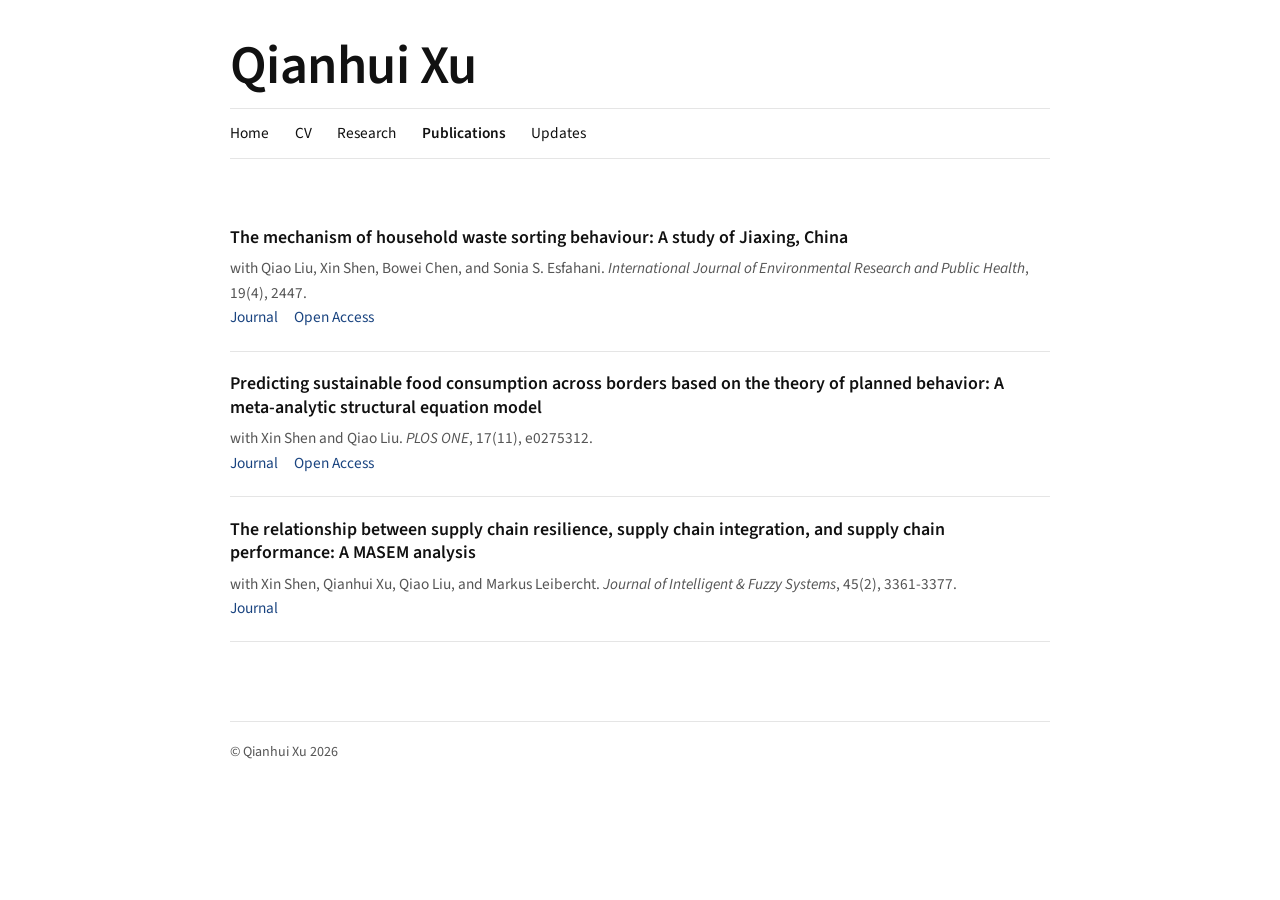
==== publications.html @ 6787dcac "Simplify inner pages and complete supply chain citation - Remove page-title + description blocks fro" ====
<!DOCTYPE html>
<html lang="en">
<head>
  <meta charset="UTF-8">
  <meta name="viewport" content="width=device-width, initial-scale=1.0">
  <title>Publications | Qianhui Xu</title>
  <link rel="preconnect" href="https://fonts.googleapis.com">
  <link rel="preconnect" href="https://fonts.gstatic.com" crossorigin>
  <link
    href="https://fonts.googleapis.com/css2?family=Source+Sans+3:wght@400;500;600;700&display=swap"
    rel="stylesheet"
  >
  <link rel="icon" type="image/png" href="assets/favicon.png">
  <link rel="stylesheet" href="style.css">
</head>
<body>
  <header class="site-header">
    <div class="container">
      <div class="site-name"><a href="index.html" style="color:inherit;text-decoration:none">Qianhui Xu</a></div>
      <nav class="site-nav" aria-label="Primary">
        <a href="index.html">Home</a>
        <a href="assets/cv-econ.pdf" target="_blank" rel="noreferrer">CV</a>
        <a href="research.html">Research</a>
        <a class="is-current" href="publications.html">Publications</a>
        <a href="updates.html">Updates</a>
      </nav>
    </div>
  </header>

  <main class="page-main">
    <section class="page-header">
      <div class="container page-block">
        <div class="publication-list">
          <article class="publication-item">
            <h3>The mechanism of household waste sorting behaviour: A study of Jiaxing, China</h3>
            <p>with Qiao Liu, Xin Shen, Bowei Chen, and Sonia S. Esfahani. <em>International Journal of Environmental Research and Public Health</em>, 19(4), 2447.</p>
            <p class="item-links">
              <a href="https://doi.org/10.3390/ijerph19042447" target="_blank" rel="noreferrer">Journal</a>
              <a href="https://pmc.ncbi.nlm.nih.gov/articles/PMC8878707/" target="_blank" rel="noreferrer">Open Access</a>
            </p>
          </article>

          <article class="publication-item">
            <h3>Predicting sustainable food consumption across borders based on the theory of planned behavior: A meta-analytic structural equation model</h3>
            <p>with Xin Shen and Qiao Liu. <em>PLOS ONE</em>, 17(11), e0275312.</p>
            <p class="item-links">
              <a href="https://doi.org/10.1371/journal.pone.0275312" target="_blank" rel="noreferrer">Journal</a>
              <a href="https://pmc.ncbi.nlm.nih.gov/articles/PMC9668161/" target="_blank" rel="noreferrer">Open Access</a>
            </p>
          </article>

          <article class="publication-item">
            <h3>The relationship between supply chain resilience, supply chain integration, and supply chain performance: A MASEM analysis</h3>
            <p>with Xin Shen, Qianhui Xu, Qiao Liu, and Markus Leibercht. <em>Journal of Intelligent &amp; Fuzzy Systems</em>, 45(2), 3361-3377.</p>
            <p class="item-links">
              <a href="https://doi.org/10.3233/JIFS-220649" target="_blank" rel="noreferrer">Journal</a>
            </p>
          </article>
        </div>
      </div>
    </section>
  </main>

  <footer class="site-footer">
    <div class="container footer-wrap">
      <p>&copy; Qianhui Xu <span id="copyright-year">2026</span></p>
    </div>
  </footer>
  <script>document.getElementById('copyright-year').textContent=new Date().getFullYear();</script>
</body>
</html>
---- style.css ----
:root {
  --bg: #ffffff;
  --text: #111111;
  --muted: #555555;
  --border: #e5e5e5;
  --accent: #1a4480;
  --container: 820px;
}

*,
*::before,
*::after {
  box-sizing: border-box;
}

html {
  scroll-behavior: smooth;
}

body {
  margin: 0;
  font-family: "Source Sans 3", -apple-system, BlinkMacSystemFont, "Segoe UI", sans-serif;
  background: var(--bg);
  color: var(--text);
  line-height: 1.6;
  font-size: 17px;
}

a {
  color: var(--accent);
  text-decoration: none;
}

a:hover {
  text-decoration: underline;
}

img {
  display: block;
  max-width: 100%;
}

.container {
  width: min(var(--container), calc(100% - 2rem));
  margin: 0 auto;
}

/* ---- Header: name + subtitle + nav ---- */
.site-header {
  background: var(--bg);
  padding: 2.4rem 0 0.6rem;
}

.site-name {
  margin: 0;
  font-size: clamp(2.4rem, 5vw, 3.4rem);
  font-weight: 600;
  letter-spacing: -0.01em;
  line-height: 1.05;
  color: var(--text);
}

.site-nav {
  display: flex;
  flex-wrap: wrap;
  gap: 0 1.6rem;
  margin-top: 0.8rem;
  padding: 0.7rem 0 0.8rem;
  border-top: 1px solid var(--border);
  border-bottom: 1px solid var(--border);
}

.site-nav a {
  color: var(--text);
  font-size: 0.96rem;
  text-decoration: none;
}

.site-nav a:hover {
  color: var(--accent);
}

.site-nav a.is-current {
  font-weight: 600;
  color: var(--text);
}

/* ---- Hero (homepage) ---- */
.hero {
  padding: 2.4rem 0 1.4rem;
}

.hero .container {
  display: grid;
  grid-template-columns: 180px minmax(0, 1fr);
  gap: 2rem;
  align-items: start;
}

.portrait {
  width: 180px;
  height: 180px;
  border-radius: 50%;
  object-fit: cover;
  background: #f4f4f4;
}

.hero-copy {
  text-align: left;
}

.intro p {
  margin: 0 0 1rem;
}

.meta-list {
  list-style: none;
  padding: 0;
  margin: 1.4rem 0;
  display: grid;
  gap: 0.4rem;
  font-size: 0.96rem;
}

.meta-list li {
  display: flex;
  flex-wrap: wrap;
  gap: 0.55rem;
}

.meta-list span {
  min-width: 3.6rem;
  font-weight: 600;
  color: var(--text);
}

.hero-links {
  display: flex;
  flex-wrap: wrap;
  gap: 1.1rem;
  margin-top: 1.2rem;
}

/* ---- Inner pages ---- */
.page-main {
  padding: 1.8rem 0 0;
}

.page-title {
  margin: 0 0 0.4rem;
  font-size: clamp(1.8rem, 3.4vw, 2.4rem);
  font-weight: 600;
  letter-spacing: -0.01em;
}

.page-block {
  padding: 0.5rem 0 2.5rem;
}

.section-heading {
  margin-bottom: 1.4rem;
}

.section-heading h2 {
  margin: 0 0 0.45rem;
  font-size: 1.5rem;
  font-weight: 600;
}

.section-heading p {
  margin: 0;
  max-width: 64ch;
  color: var(--muted);
}

/* ---- Filters ---- */
.filters {
  display: flex;
  flex-wrap: wrap;
  gap: 0.6rem;
  margin: 1.2rem 0 1.4rem;
}

.filter-btn {
  border: 1px solid var(--border);
  background: transparent;
  color: var(--muted);
  border-radius: 3px;
  padding: 0.35rem 0.75rem;
  font: inherit;
  font-size: 0.9rem;
  cursor: pointer;
  transition: background 120ms ease, color 120ms ease, border-color 120ms ease;
}

.filter-btn:hover,
.filter-btn:focus-visible {
  background: #f4f4f4;
  color: var(--text);
  outline: none;
}

.filter-btn.active {
  background: var(--text);
  color: #ffffff;
  border-color: var(--text);
}

/* ---- Research/publication items ---- */
.research-list,
.publication-list {
  display: grid;
  gap: 0;
}

.research-item,
.publication-item,
.teaching-card {
  border: 0;
  border-bottom: 1px solid var(--border);
  padding: 1.3rem 0;
}

.research-item.is-hidden {
  display: none;
}

.item-topline {
  display: flex;
  flex-wrap: wrap;
  gap: 0.65rem;
  margin-bottom: 0.55rem;
  font-size: 0.82rem;
  text-transform: uppercase;
  letter-spacing: 0.04em;
}

.type-tag {
  color: var(--accent);
  font-weight: 600;
}

.year-tag {
  color: var(--muted);
}

.research-item h3,
.publication-item h3 {
  margin: 0 0 0.4rem;
  font-size: 1.12rem;
  font-weight: 600;
  line-height: 1.32;
}

.item-meta,
.publication-item p,
.teaching-card p {
  margin: 0;
  color: var(--muted);
  font-size: 0.96rem;
}

.abstract-toggle {
  margin-top: 0.7rem;
  border: 0;
  background: transparent;
  padding: 0;
  font: inherit;
  font-size: 0.92rem;
  color: var(--accent);
  cursor: pointer;
}

.abstract-toggle:hover {
  text-decoration: underline;
}

.abstract-panel {
  margin-top: 0.8rem;
  padding: 0.1rem 0 0.1rem 1rem;
  border-left: 2px solid var(--border);
}

.abstract-panel p {
  margin: 0;
  font-size: 0.96rem;
}

.item-links {
  display: flex;
  flex-wrap: wrap;
  gap: 1rem;
  margin-top: 0.7rem;
  font-size: 0.94rem;
}

/* ---- Timeline (updates page) ---- */
.timeline {
  display: grid;
  gap: 0;
}

.timeline-item {
  padding: 1rem 0;
  border-bottom: 1px solid var(--border);
}

.timeline-date {
  margin: 0 0 0.2rem;
  color: var(--muted);
  font-weight: 600;
  font-size: 0.88rem;
  text-transform: uppercase;
  letter-spacing: 0.04em;
}

.timeline-item p:last-child {
  margin: 0;
}

/* ---- Teaching ---- */
.teaching-title {
  font-size: 1.1rem;
  font-weight: 600;
  margin-bottom: 0.45rem;
}

/* ---- Footer ---- */
.site-footer {
  padding: 2.4rem 0 3rem;
}

.footer-wrap {
  border-top: 1px solid var(--border);
  padding-top: 1.2rem;
  color: var(--muted);
  font-size: 0.88rem;
}

.footer-wrap p {
  margin: 0;
}

/* ---- Responsive ---- */
@media (max-width: 700px) {
  body {
    font-size: 16px;
  }

  .container {
    width: calc(100% - 1.4rem);
  }

  .site-header {
    padding-top: 1.6rem;
  }

  .site-nav {
    gap: 0.6rem 1.2rem;
  }

  .portrait {
    width: 130px;
    height: 130px;
  }

  .hero .container {
    grid-template-columns: 1fr;
    justify-items: center;
    text-align: center;
  }

  .hero-copy {
    text-align: left;
  }
}
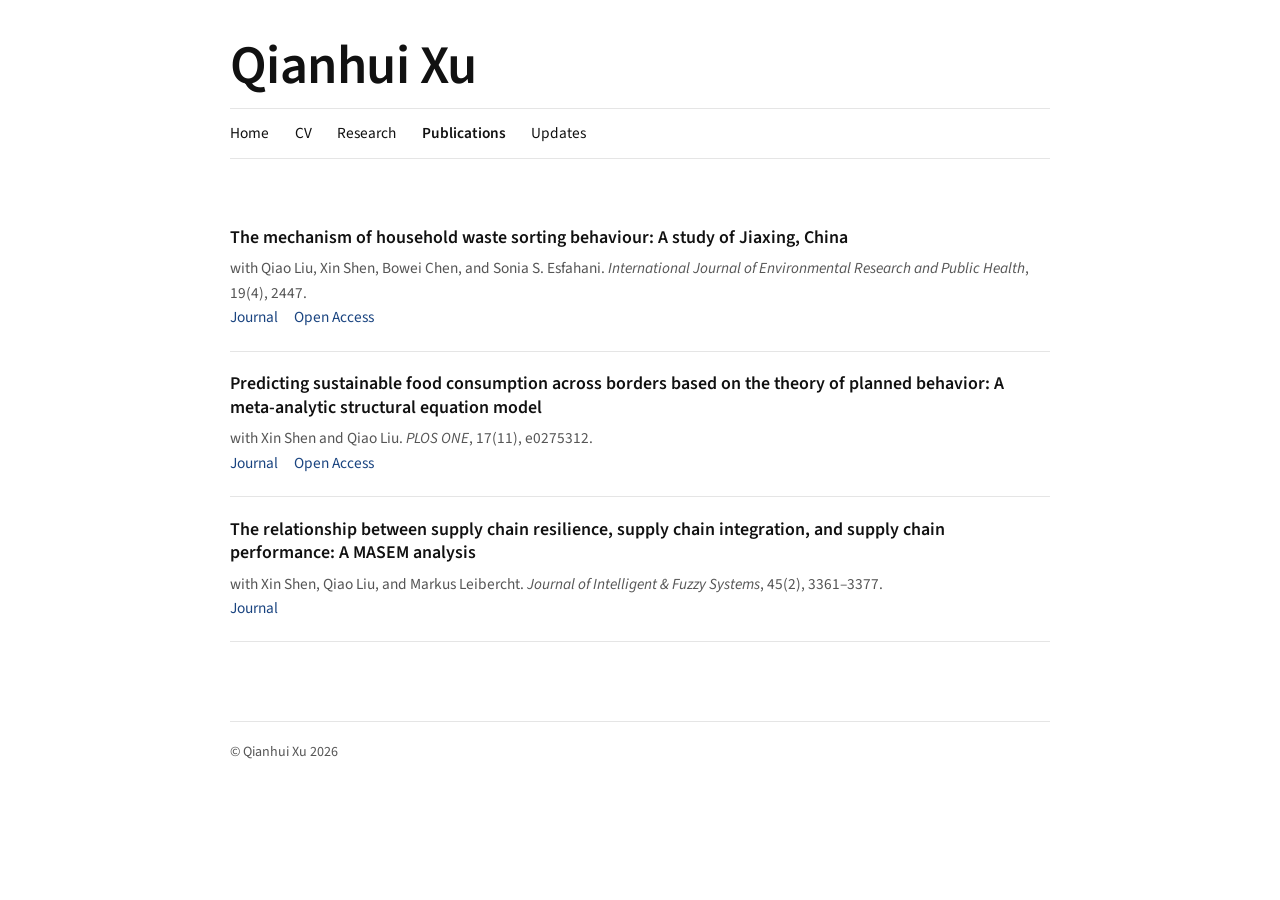
==== commit d69c8f79: "Remove duplicate self-listing in publications.html supply chain entry Co-Authored-By: Claude Opus 4." ====
--- a/publications.html
+++ b/publications.html
@@ -51,7 +51,7 @@
 
           <article class="publication-item">
             <h3>The relationship between supply chain resilience, supply chain integration, and supply chain performance: A MASEM analysis</h3>
-            <p>with Xin Shen, Qianhui Xu, Qiao Liu, and Markus Leibercht. <em>Journal of Intelligent &amp; Fuzzy Systems</em>, 45(2), 3361-3377.</p>
+            <p>with Xin Shen, Qiao Liu, and Markus Leibercht. <em>Journal of Intelligent &amp; Fuzzy Systems</em>, 45(2), 3361&ndash;3377.</p>
             <p class="item-links">
               <a href="https://doi.org/10.3233/JIFS-220649" target="_blank" rel="noreferrer">Journal</a>
             </p>
--- a/style.css
+++ b/style.css
@@ -92,14 +92,14 @@
 
 .hero .container {
   display: grid;
-  grid-template-columns: 180px minmax(0, 1fr);
-  gap: 2rem;
+  grid-template-columns: 240px minmax(0, 1fr);
+  gap: 2.2rem;
   align-items: start;
 }
 
 .portrait {
-  width: 180px;
-  height: 180px;
+  width: 240px;
+  height: 240px;
   border-radius: 50%;
   object-fit: cover;
   background: #f4f4f4;
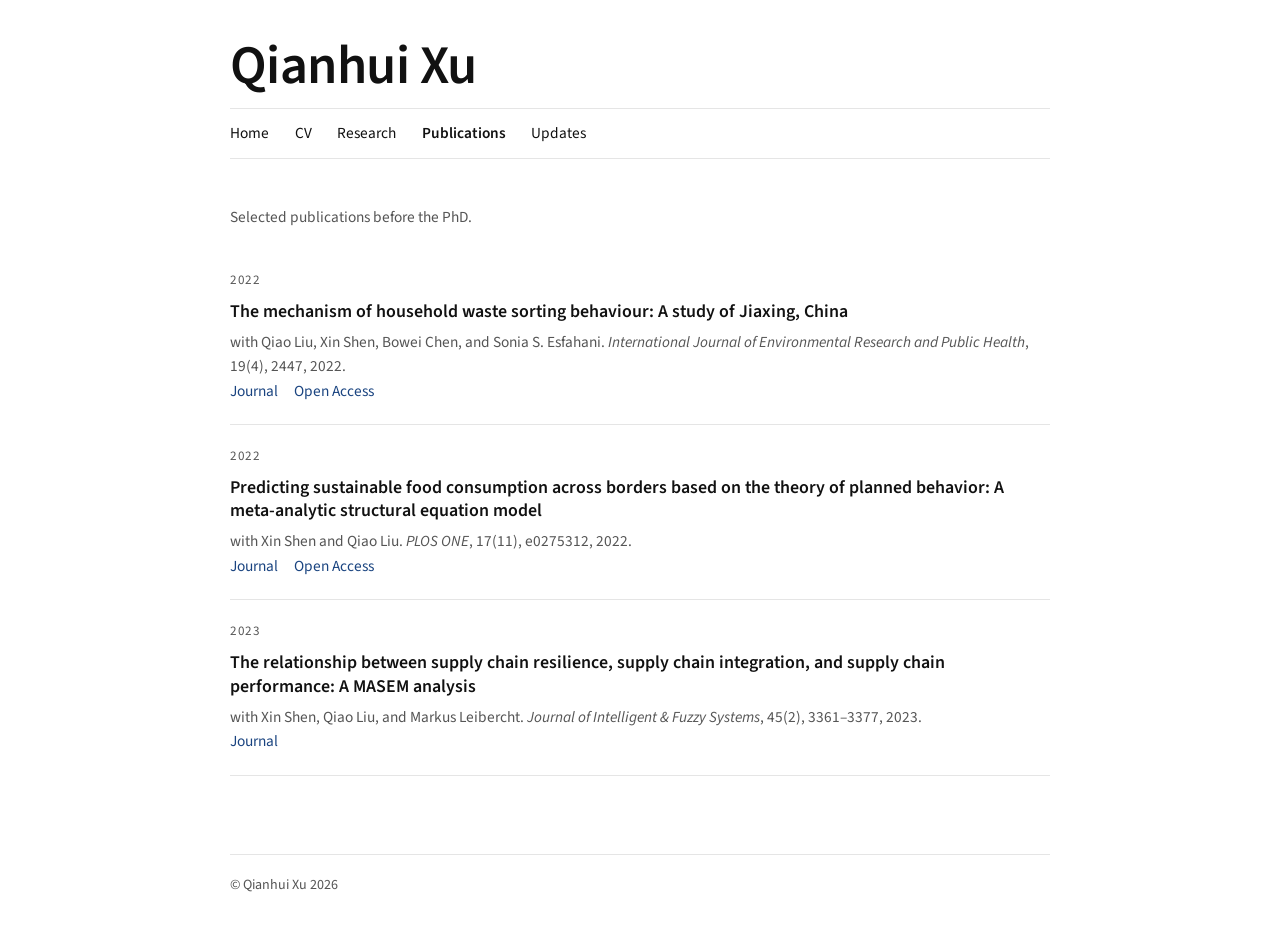
==== commit 8a6027a9: "Restore year tags and pre-PhD note on publications page Add year tags (2022/2023), append year to ea" ====
--- a/publications.html
+++ b/publications.html
@@ -30,10 +30,14 @@
   <main class="page-main">
     <section class="page-header">
       <div class="container page-block">
+        <p class="section-note">Selected publications before the PhD.</p>
         <div class="publication-list">
           <article class="publication-item">
+            <div class="item-topline">
+              <span class="year-tag">2022</span>
+            </div>
             <h3>The mechanism of household waste sorting behaviour: A study of Jiaxing, China</h3>
-            <p>with Qiao Liu, Xin Shen, Bowei Chen, and Sonia S. Esfahani. <em>International Journal of Environmental Research and Public Health</em>, 19(4), 2447.</p>
+            <p>with Qiao Liu, Xin Shen, Bowei Chen, and Sonia S. Esfahani. <em>International Journal of Environmental Research and Public Health</em>, 19(4), 2447, 2022.</p>
             <p class="item-links">
               <a href="https://doi.org/10.3390/ijerph19042447" target="_blank" rel="noreferrer">Journal</a>
               <a href="https://pmc.ncbi.nlm.nih.gov/articles/PMC8878707/" target="_blank" rel="noreferrer">Open Access</a>
@@ -41,8 +45,11 @@
           </article>
 
           <article class="publication-item">
+            <div class="item-topline">
+              <span class="year-tag">2022</span>
+            </div>
             <h3>Predicting sustainable food consumption across borders based on the theory of planned behavior: A meta-analytic structural equation model</h3>
-            <p>with Xin Shen and Qiao Liu. <em>PLOS ONE</em>, 17(11), e0275312.</p>
+            <p>with Xin Shen and Qiao Liu. <em>PLOS ONE</em>, 17(11), e0275312, 2022.</p>
             <p class="item-links">
               <a href="https://doi.org/10.1371/journal.pone.0275312" target="_blank" rel="noreferrer">Journal</a>
               <a href="https://pmc.ncbi.nlm.nih.gov/articles/PMC9668161/" target="_blank" rel="noreferrer">Open Access</a>
@@ -50,8 +57,11 @@
           </article>
 
           <article class="publication-item">
+            <div class="item-topline">
+              <span class="year-tag">2023</span>
+            </div>
             <h3>The relationship between supply chain resilience, supply chain integration, and supply chain performance: A MASEM analysis</h3>
-            <p>with Xin Shen, Qiao Liu, and Markus Leibercht. <em>Journal of Intelligent &amp; Fuzzy Systems</em>, 45(2), 3361&ndash;3377.</p>
+            <p>with Xin Shen, Qiao Liu, and Markus Leibercht. <em>Journal of Intelligent &amp; Fuzzy Systems</em>, 45(2), 3361&ndash;3377, 2023.</p>
             <p class="item-links">
               <a href="https://doi.org/10.3233/JIFS-220649" target="_blank" rel="noreferrer">Journal</a>
             </p>
--- a/style.css
+++ b/style.css
@@ -92,15 +92,15 @@
 
 .hero .container {
   display: grid;
-  grid-template-columns: 240px minmax(0, 1fr);
-  gap: 2.2rem;
+  grid-template-columns: 300px minmax(0, 1fr);
+  gap: 2.4rem;
   align-items: start;
 }
 
 .portrait {
-  width: 240px;
-  height: 240px;
-  border-radius: 50%;
+  width: 300px;
+  height: 360px;
+  border-radius: 2px;
   object-fit: cover;
   background: #f4f4f4;
 }
@@ -155,6 +155,12 @@
 
 .page-block {
   padding: 0.5rem 0 2.5rem;
+}
+
+.section-note {
+  margin: 0 0 1.2rem;
+  color: var(--muted);
+  font-size: 0.96rem;
 }
 
 .section-heading {
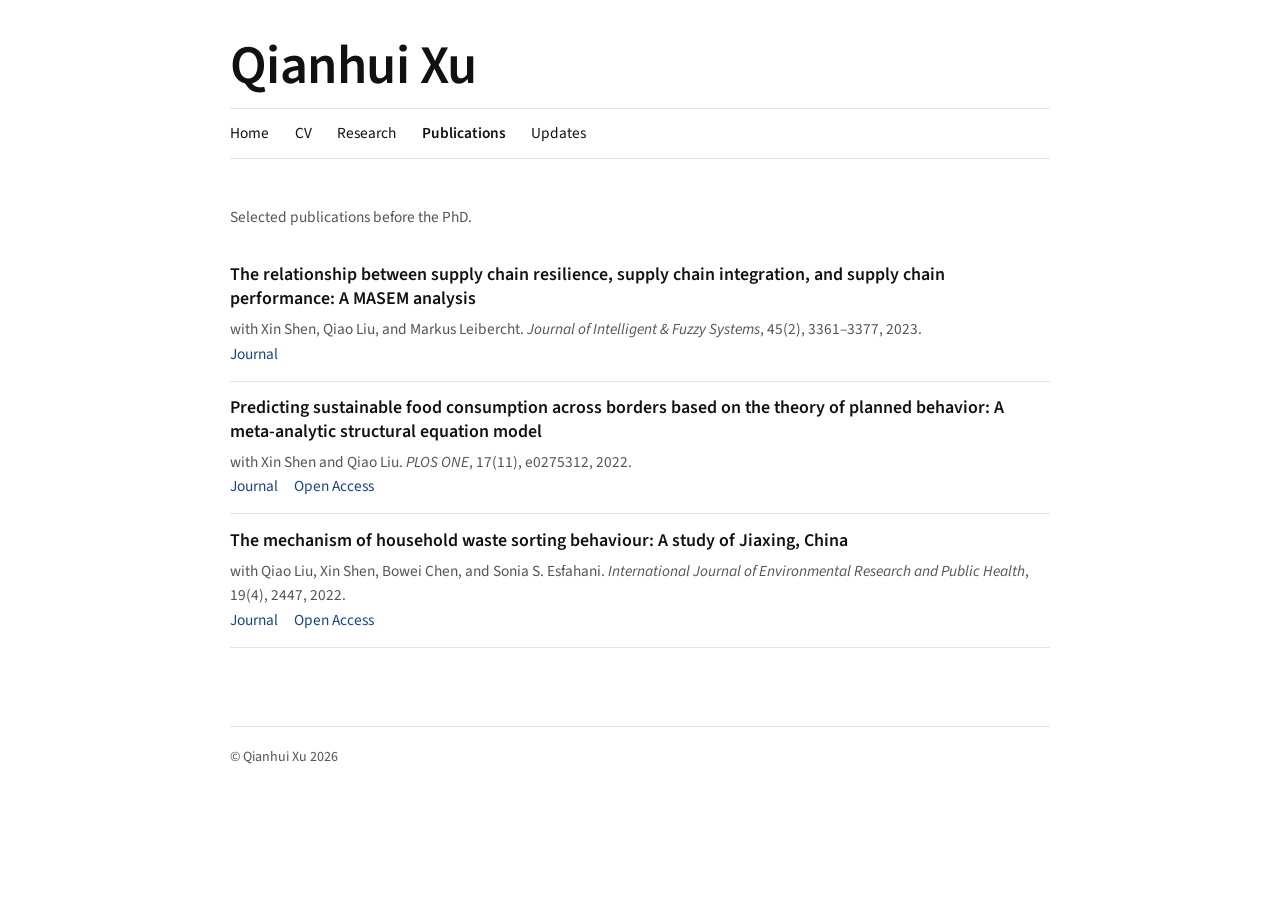
==== commit 86515eef: "Publications page newest first without per-item years; tune item spacing Co-Authored-By: Claude Opus" ====
--- a/publications.html
+++ b/publications.html
@@ -19,7 +19,7 @@
       <div class="site-name"><a href="index.html" style="color:inherit;text-decoration:none">Qianhui Xu</a></div>
       <nav class="site-nav" aria-label="Primary">
         <a href="index.html">Home</a>
-        <a href="assets/cv-econ.pdf" target="_blank" rel="noreferrer">CV</a>
+        <a href="assets/Qianhui_Xu_CV.pdf" target="_blank" rel="noreferrer">CV</a>
         <a href="research.html">Research</a>
         <a class="is-current" href="publications.html">Publications</a>
         <a href="updates.html">Updates</a>
@@ -33,21 +33,14 @@
         <p class="section-note">Selected publications before the PhD.</p>
         <div class="publication-list">
           <article class="publication-item">
-            <div class="item-topline">
-              <span class="year-tag">2022</span>
-            </div>
-            <h3>The mechanism of household waste sorting behaviour: A study of Jiaxing, China</h3>
-            <p>with Qiao Liu, Xin Shen, Bowei Chen, and Sonia S. Esfahani. <em>International Journal of Environmental Research and Public Health</em>, 19(4), 2447, 2022.</p>
+            <h3>The relationship between supply chain resilience, supply chain integration, and supply chain performance: A MASEM analysis</h3>
+            <p>with Xin Shen, Qiao Liu, and Markus Leibercht. <em>Journal of Intelligent &amp; Fuzzy Systems</em>, 45(2), 3361&ndash;3377, 2023.</p>
             <p class="item-links">
-              <a href="https://doi.org/10.3390/ijerph19042447" target="_blank" rel="noreferrer">Journal</a>
-              <a href="https://pmc.ncbi.nlm.nih.gov/articles/PMC8878707/" target="_blank" rel="noreferrer">Open Access</a>
+              <a href="https://doi.org/10.3233/JIFS-220649" target="_blank" rel="noreferrer">Journal</a>
             </p>
           </article>
 
           <article class="publication-item">
-            <div class="item-topline">
-              <span class="year-tag">2022</span>
-            </div>
             <h3>Predicting sustainable food consumption across borders based on the theory of planned behavior: A meta-analytic structural equation model</h3>
             <p>with Xin Shen and Qiao Liu. <em>PLOS ONE</em>, 17(11), e0275312, 2022.</p>
             <p class="item-links">
@@ -57,13 +50,11 @@
           </article>
 
           <article class="publication-item">
-            <div class="item-topline">
-              <span class="year-tag">2023</span>
-            </div>
-            <h3>The relationship between supply chain resilience, supply chain integration, and supply chain performance: A MASEM analysis</h3>
-            <p>with Xin Shen, Qiao Liu, and Markus Leibercht. <em>Journal of Intelligent &amp; Fuzzy Systems</em>, 45(2), 3361&ndash;3377, 2023.</p>
+            <h3>The mechanism of household waste sorting behaviour: A study of Jiaxing, China</h3>
+            <p>with Qiao Liu, Xin Shen, Bowei Chen, and Sonia S. Esfahani. <em>International Journal of Environmental Research and Public Health</em>, 19(4), 2447, 2022.</p>
             <p class="item-links">
-              <a href="https://doi.org/10.3233/JIFS-220649" target="_blank" rel="noreferrer">Journal</a>
+              <a href="https://doi.org/10.3390/ijerph19042447" target="_blank" rel="noreferrer">Journal</a>
+              <a href="https://pmc.ncbi.nlm.nih.gov/articles/PMC8878707/" target="_blank" rel="noreferrer">Open Access</a>
             </p>
           </article>
         </div>
--- a/style.css
+++ b/style.css
@@ -92,15 +92,16 @@
 
 .hero .container {
   display: grid;
-  grid-template-columns: 300px minmax(0, 1fr);
+  grid-template-columns: 1fr 1fr;
   gap: 2.4rem;
   align-items: start;
 }
 
 .portrait {
-  width: 300px;
-  height: 360px;
-  border-radius: 2px;
+  width: 100%;
+  height: auto;
+  aspect-ratio: 5 / 6;
+  border-radius: 0;
   object-fit: cover;
   background: #f4f4f4;
 }
@@ -256,6 +257,18 @@
   font-size: 1.12rem;
   font-weight: 600;
   line-height: 1.32;
+}
+
+.research-item h3 + h3 {
+  margin-top: 1.1rem;
+}
+
+.research-item .item-links + h3 {
+  margin-top: 1.1rem;
+}
+
+.publication-item {
+  padding: 0.9rem 0;
 }
 
 .item-meta,
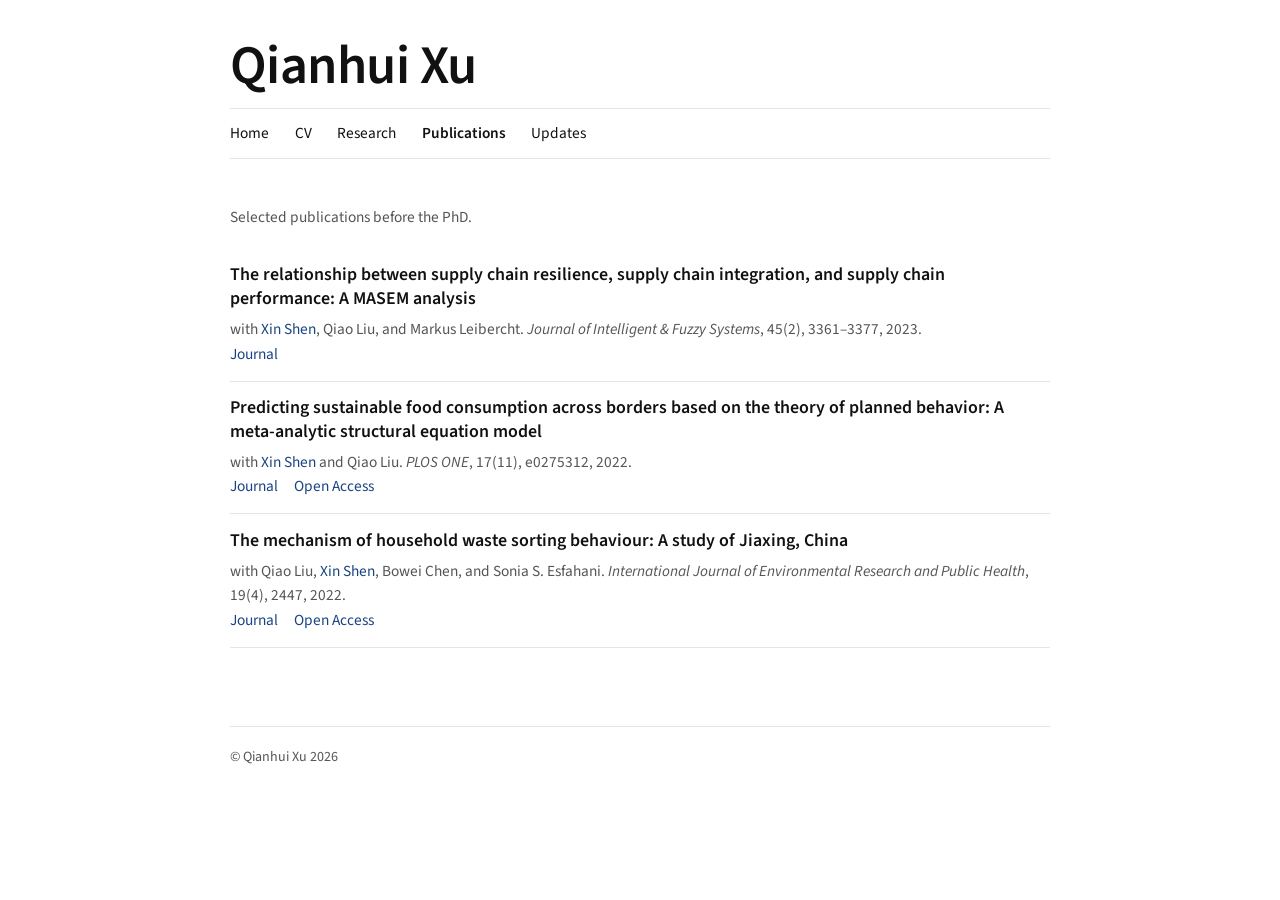
==== commit e4b78680: "Link coauthor names (Xin Shen, Bram Foubert, Niels Holtrop) Co-Authored-By: Claude Opus 5 <noreply@a" ====
--- a/publications.html
+++ b/publications.html
@@ -11,7 +11,7 @@
     rel="stylesheet"
   >
   <link rel="icon" type="image/png" href="assets/favicon.png">
-  <link rel="stylesheet" href="style.css">
+  <link rel="stylesheet" href="style.css?v=20260916">
 </head>
 <body>
   <header class="site-header">
@@ -34,7 +34,7 @@
         <div class="publication-list">
           <article class="publication-item">
             <h3>The relationship between supply chain resilience, supply chain integration, and supply chain performance: A MASEM analysis</h3>
-            <p>with Xin Shen, Qiao Liu, and Markus Leibercht. <em>Journal of Intelligent &amp; Fuzzy Systems</em>, 45(2), 3361&ndash;3377, 2023.</p>
+            <p>with <a href="https://scholar.google.com/citations?user=hpco_04AAAAJ&amp;hl=en" target="_blank" rel="noreferrer">Xin Shen</a>, Qiao Liu, and Markus Leibercht. <em>Journal of Intelligent &amp; Fuzzy Systems</em>, 45(2), 3361&ndash;3377, 2023.</p>
             <p class="item-links">
               <a href="https://doi.org/10.3233/JIFS-220649" target="_blank" rel="noreferrer">Journal</a>
             </p>
@@ -42,7 +42,7 @@
 
           <article class="publication-item">
             <h3>Predicting sustainable food consumption across borders based on the theory of planned behavior: A meta-analytic structural equation model</h3>
-            <p>with Xin Shen and Qiao Liu. <em>PLOS ONE</em>, 17(11), e0275312, 2022.</p>
+            <p>with <a href="https://scholar.google.com/citations?user=hpco_04AAAAJ&amp;hl=en" target="_blank" rel="noreferrer">Xin Shen</a> and Qiao Liu. <em>PLOS ONE</em>, 17(11), e0275312, 2022.</p>
             <p class="item-links">
               <a href="https://doi.org/10.1371/journal.pone.0275312" target="_blank" rel="noreferrer">Journal</a>
               <a href="https://pmc.ncbi.nlm.nih.gov/articles/PMC9668161/" target="_blank" rel="noreferrer">Open Access</a>
@@ -51,7 +51,7 @@
 
           <article class="publication-item">
             <h3>The mechanism of household waste sorting behaviour: A study of Jiaxing, China</h3>
-            <p>with Qiao Liu, Xin Shen, Bowei Chen, and Sonia S. Esfahani. <em>International Journal of Environmental Research and Public Health</em>, 19(4), 2447, 2022.</p>
+            <p>with Qiao Liu, <a href="https://scholar.google.com/citations?user=hpco_04AAAAJ&amp;hl=en" target="_blank" rel="noreferrer">Xin Shen</a>, Bowei Chen, and Sonia S. Esfahani. <em>International Journal of Environmental Research and Public Health</em>, 19(4), 2447, 2022.</p>
             <p class="item-links">
               <a href="https://doi.org/10.3390/ijerph19042447" target="_blank" rel="noreferrer">Journal</a>
               <a href="https://pmc.ncbi.nlm.nih.gov/articles/PMC8878707/" target="_blank" rel="noreferrer">Open Access</a>
--- a/style.css
+++ b/style.css
@@ -263,8 +263,14 @@
   margin-top: 1.1rem;
 }
 
-.research-item .item-links + h3 {
+.research-item .item-links + h3,
+.research-item .abstract-panel + h3 {
   margin-top: 1.1rem;
+}
+
+.item-links .abstract-toggle {
+  margin-top: 0;
+  font-size: inherit;
 }
 
 .publication-item {
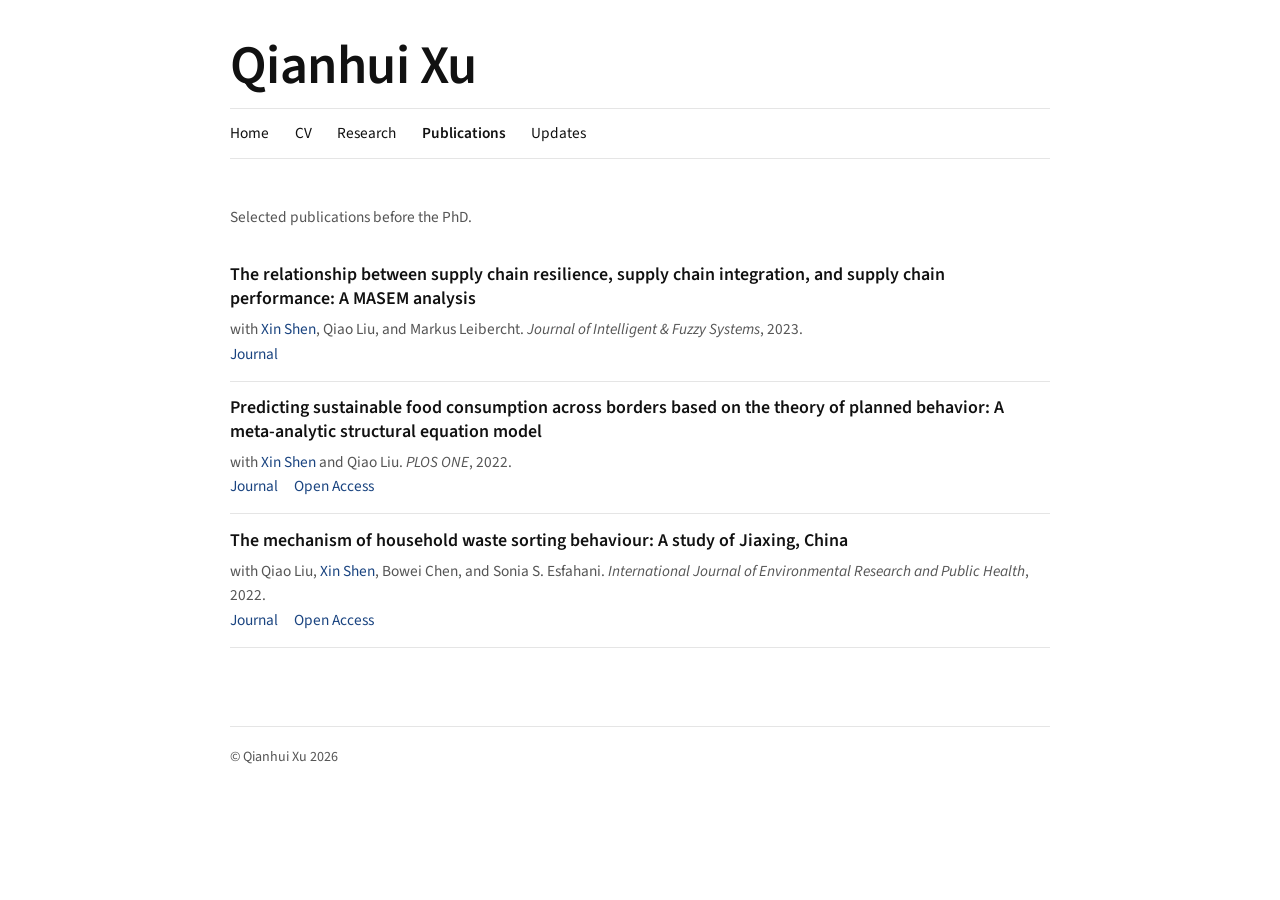
==== commit 0e353b23: "Publications page: show journal and year only Co-Authored-By: Claude Opus 5 <noreply@anthropic.com>" ====
--- a/publications.html
+++ b/publications.html
@@ -34,7 +34,7 @@
         <div class="publication-list">
           <article class="publication-item">
             <h3>The relationship between supply chain resilience, supply chain integration, and supply chain performance: A MASEM analysis</h3>
-            <p>with <a href="https://scholar.google.com/citations?user=hpco_04AAAAJ&amp;hl=en" target="_blank" rel="noreferrer">Xin Shen</a>, Qiao Liu, and Markus Leibercht. <em>Journal of Intelligent &amp; Fuzzy Systems</em>, 45(2), 3361&ndash;3377, 2023.</p>
+            <p>with <a href="https://scholar.google.com/citations?user=hpco_04AAAAJ&amp;hl=en" target="_blank" rel="noreferrer">Xin Shen</a>, Qiao Liu, and Markus Leibercht. <em>Journal of Intelligent &amp; Fuzzy Systems</em>, 2023.</p>
             <p class="item-links">
               <a href="https://doi.org/10.3233/JIFS-220649" target="_blank" rel="noreferrer">Journal</a>
             </p>
@@ -42,7 +42,7 @@
 
           <article class="publication-item">
             <h3>Predicting sustainable food consumption across borders based on the theory of planned behavior: A meta-analytic structural equation model</h3>
-            <p>with <a href="https://scholar.google.com/citations?user=hpco_04AAAAJ&amp;hl=en" target="_blank" rel="noreferrer">Xin Shen</a> and Qiao Liu. <em>PLOS ONE</em>, 17(11), e0275312, 2022.</p>
+            <p>with <a href="https://scholar.google.com/citations?user=hpco_04AAAAJ&amp;hl=en" target="_blank" rel="noreferrer">Xin Shen</a> and Qiao Liu. <em>PLOS ONE</em>, 2022.</p>
             <p class="item-links">
               <a href="https://doi.org/10.1371/journal.pone.0275312" target="_blank" rel="noreferrer">Journal</a>
               <a href="https://pmc.ncbi.nlm.nih.gov/articles/PMC9668161/" target="_blank" rel="noreferrer">Open Access</a>
@@ -51,7 +51,7 @@
 
           <article class="publication-item">
             <h3>The mechanism of household waste sorting behaviour: A study of Jiaxing, China</h3>
-            <p>with Qiao Liu, <a href="https://scholar.google.com/citations?user=hpco_04AAAAJ&amp;hl=en" target="_blank" rel="noreferrer">Xin Shen</a>, Bowei Chen, and Sonia S. Esfahani. <em>International Journal of Environmental Research and Public Health</em>, 19(4), 2447, 2022.</p>
+            <p>with Qiao Liu, <a href="https://scholar.google.com/citations?user=hpco_04AAAAJ&amp;hl=en" target="_blank" rel="noreferrer">Xin Shen</a>, Bowei Chen, and Sonia S. Esfahani. <em>International Journal of Environmental Research and Public Health</em>, 2022.</p>
             <p class="item-links">
               <a href="https://doi.org/10.3390/ijerph19042447" target="_blank" rel="noreferrer">Journal</a>
               <a href="https://pmc.ncbi.nlm.nih.gov/articles/PMC8878707/" target="_blank" rel="noreferrer">Open Access</a>
